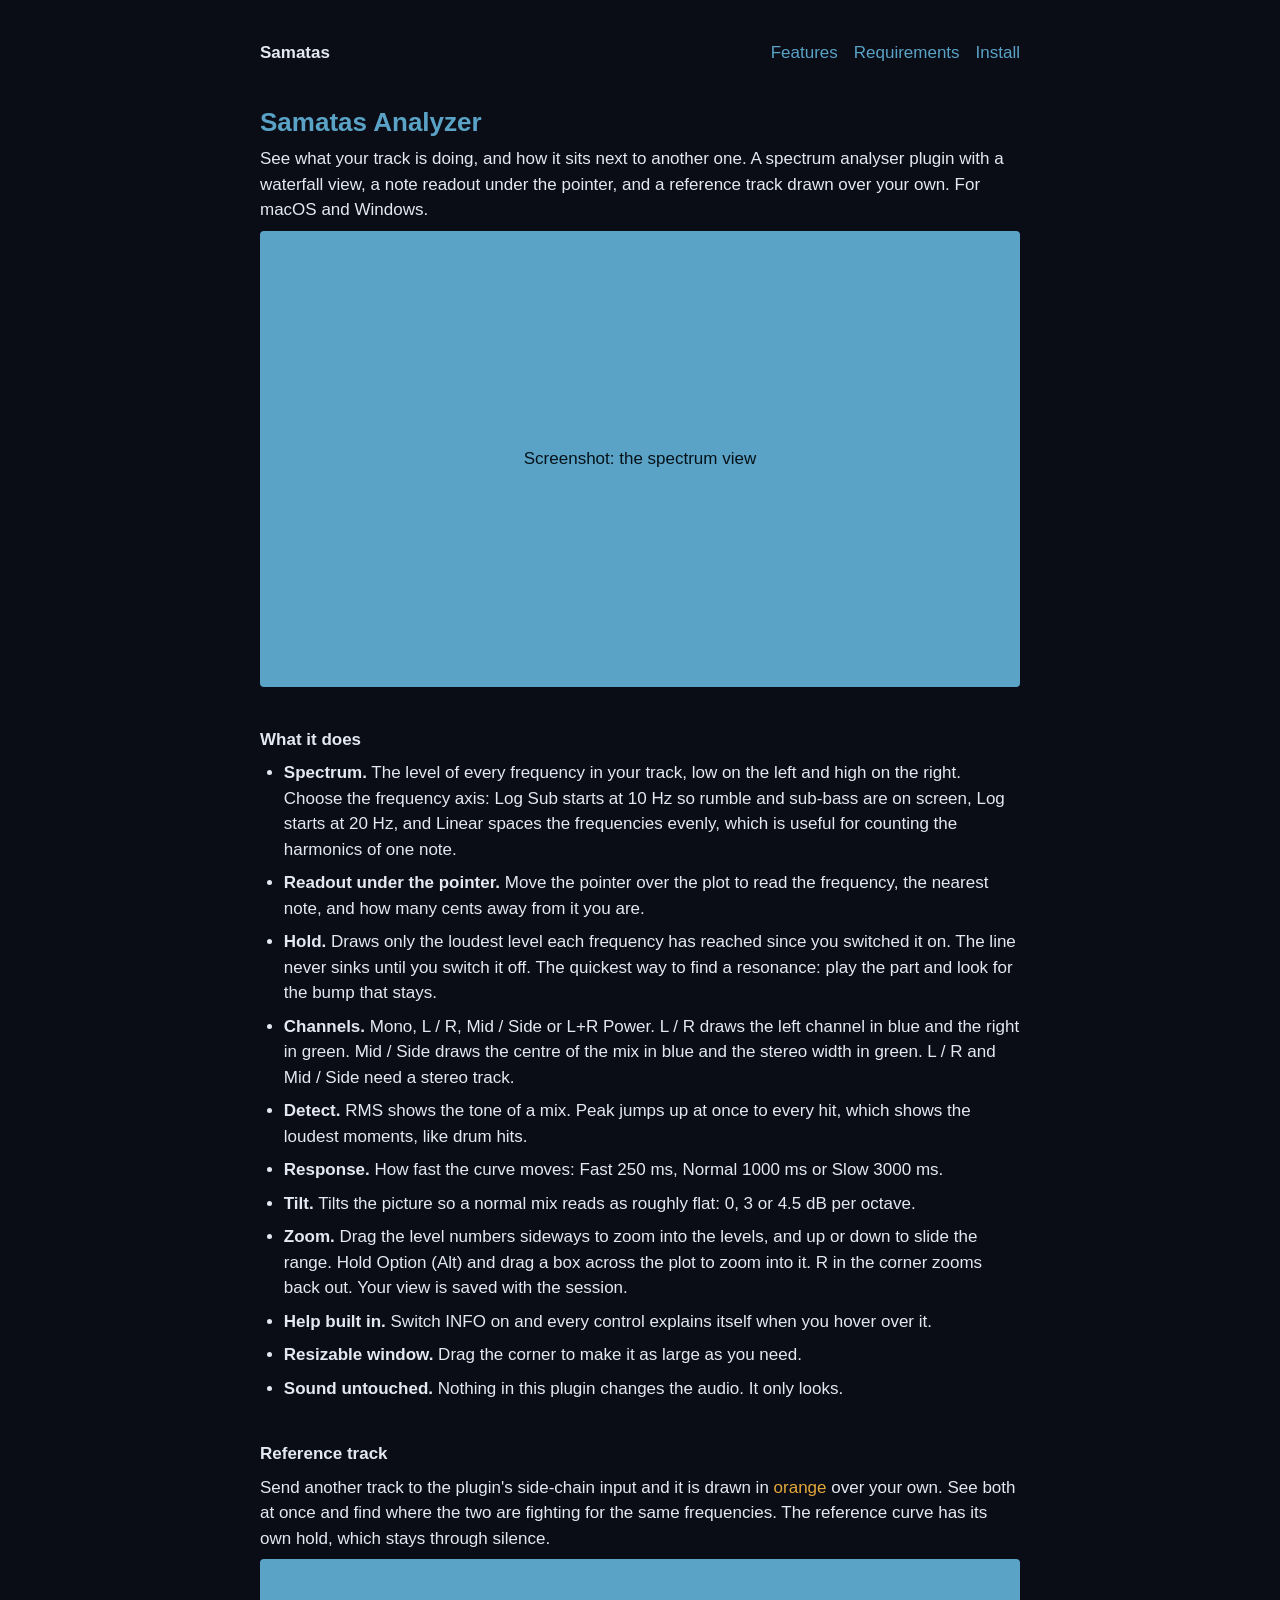
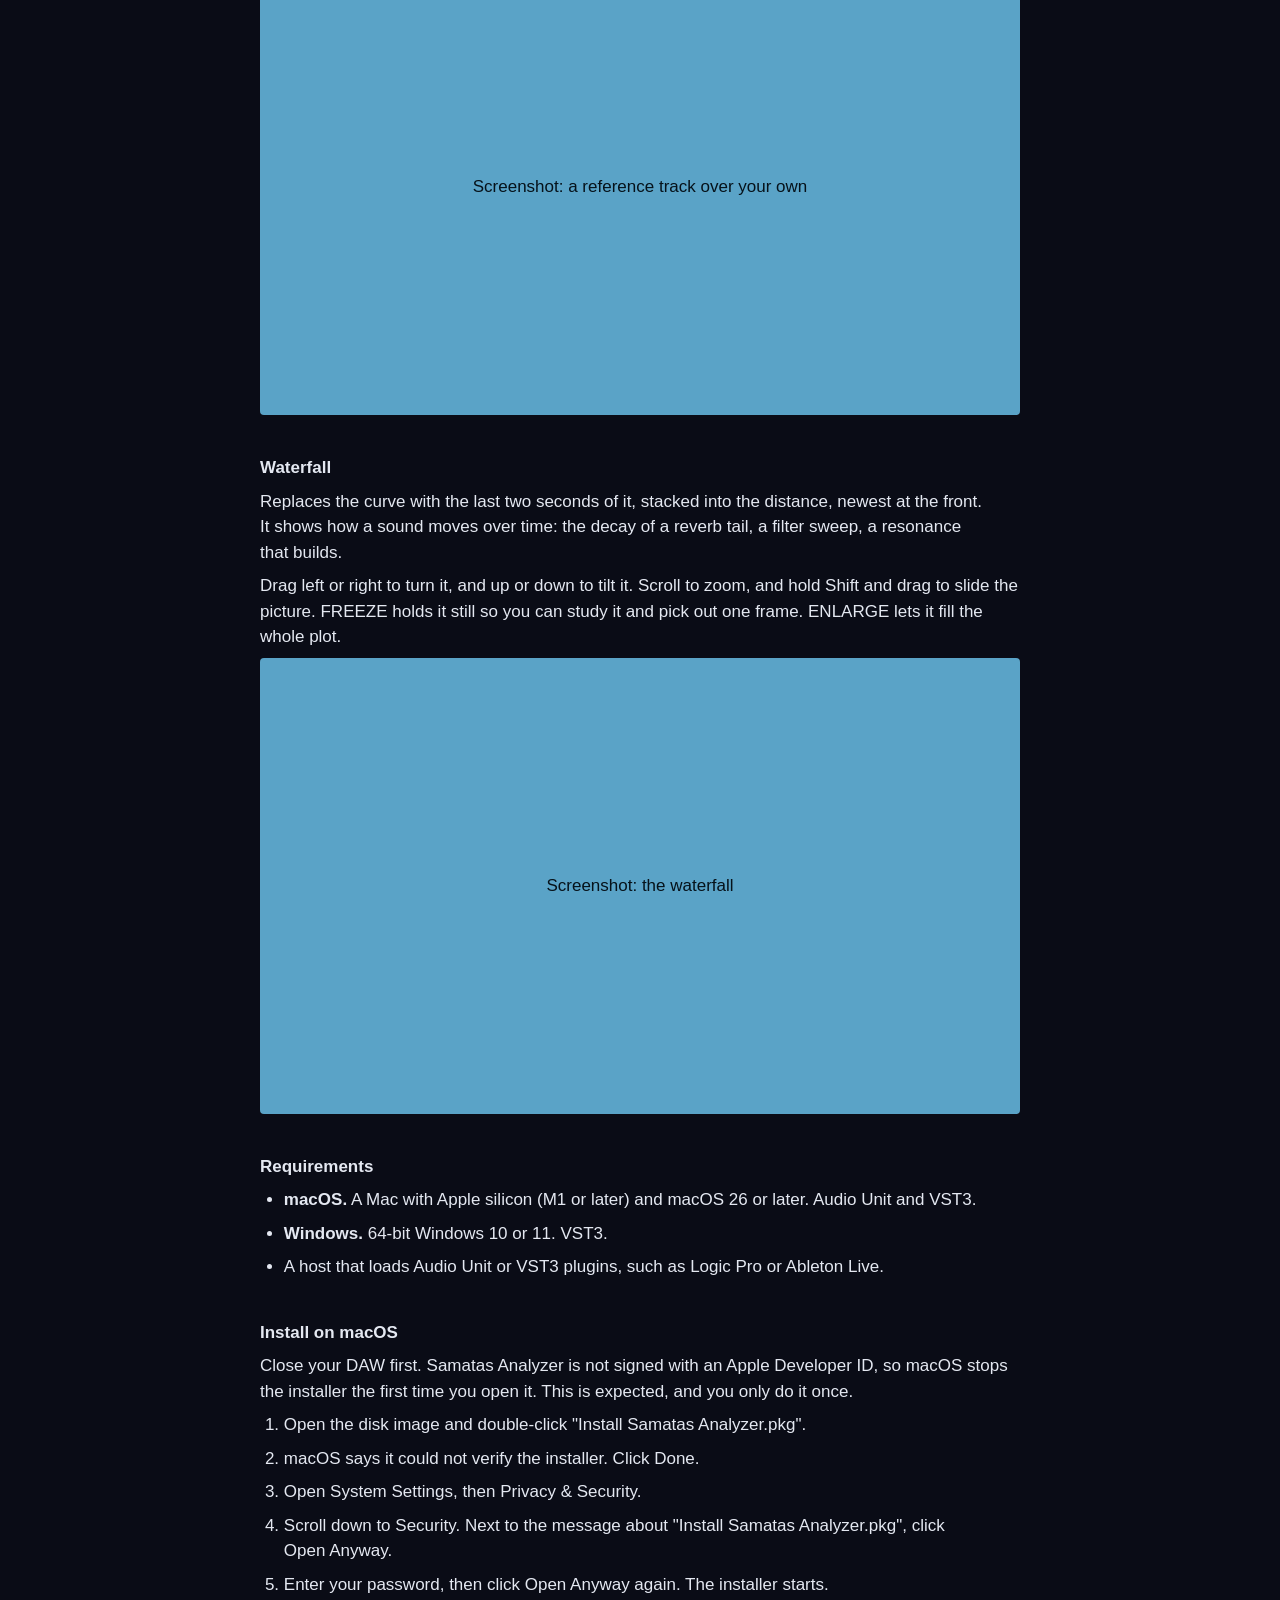
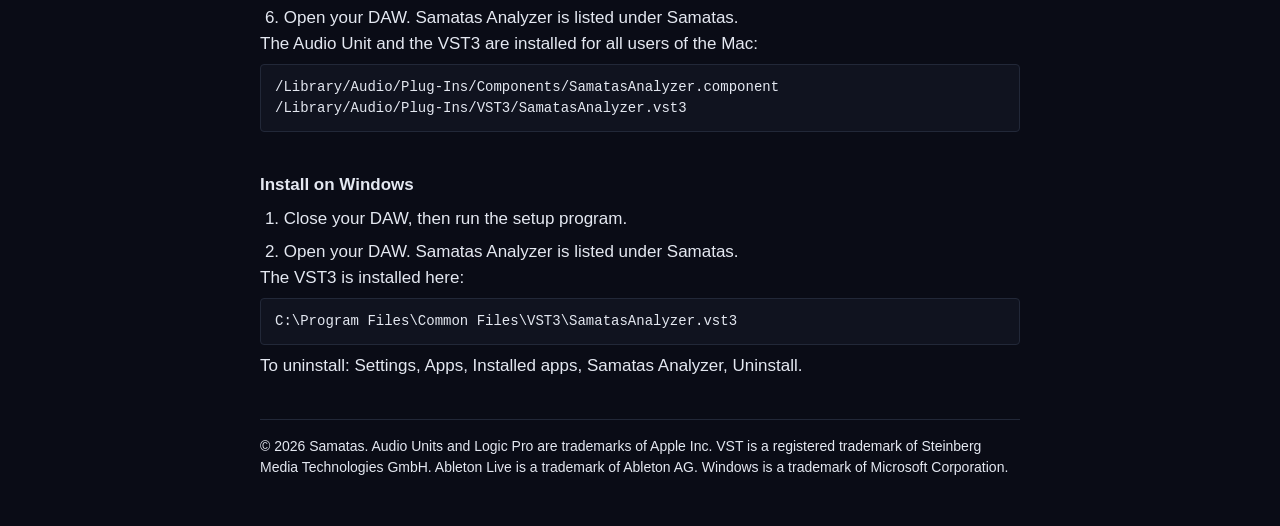
==== analyzer.html @ 2e180e5d "Add files via upload" ====
<!DOCTYPE html>
<html lang="en">
<head>
<meta charset="utf-8">
<meta name="viewport" content="width=device-width, initial-scale=1">
<title>Samatas Analyzer - spectrum analyser plugin for macOS and Windows</title>
<meta name="description" content="Samatas Analyzer is a spectrum analyser plugin for macOS (Audio Unit and VST3) and Windows (VST3), with a waterfall view, a note readout, peak hold, channel modes and a reference track.">
<meta property="og:title" content="Samatas Analyzer">
<meta property="og:description" content="A spectrum analyser plugin with a waterfall view, a note readout and a reference track. For macOS and Windows.">
<meta property="og:type" content="website">
<link rel="stylesheet" href="style.css">
</head>
<body>
<div class="page">

<header class="top">
    <a class="brand" href="./">Samatas</a>
    <nav aria-label="On this page">
        <a href="#features">Features</a>
        <a href="#requirements">Requirements</a>
        <a href="#install">Install</a>
    </nav>
</header>

<main>
    <section>
        <h1>Samatas Analyzer</h1>
        <p>See what your track is doing, and how it sits next to another one. A spectrum analyser plugin with a waterfall view, a note readout under the pointer, and a reference track drawn over your own. For macOS and Windows.</p>
        <div class="shot" role="img" aria-label="Placeholder for a screenshot of the spectrum view">Screenshot: the spectrum view</div>
    </section>

    <section id="features">
        <h2>What it does</h2>
        <ul>
            <li><strong>Spectrum.</strong> The level of every frequency in your track, low on the left and high on the right. Choose the frequency axis: Log Sub starts at 10 Hz so rumble and sub-bass are on screen, Log starts at 20 Hz, and Linear spaces the frequencies evenly, which is useful for counting the harmonics of one note.</li>
            <li><strong>Readout under the pointer.</strong> Move the pointer over the plot to read the frequency, the nearest note, and how many cents away from it you are.</li>
            <li><strong>Hold.</strong> Draws only the loudest level each frequency has reached since you switched it on. The line never sinks until you switch it off. The quickest way to find a resonance: play the part and look for the bump that stays.</li>
            <li><strong>Channels.</strong> Mono, L / R, Mid / Side or L+R Power. L / R draws the left channel in blue and the right in green. Mid / Side draws the centre of the mix in blue and the stereo width in green. L / R and Mid / Side need a stereo track.</li>
            <li><strong>Detect.</strong> RMS shows the tone of a mix. Peak jumps up at once to every hit, which shows the loudest moments, like drum hits.</li>
            <li><strong>Response.</strong> How fast the curve moves: Fast 250 ms, Normal 1000 ms or Slow 3000 ms.</li>
            <li><strong>Tilt.</strong> Tilts the picture so a normal mix reads as roughly flat: 0, 3 or 4.5 dB per octave.</li>
            <li><strong>Zoom.</strong> Drag the level numbers sideways to zoom into the levels, and up or down to slide the range. Hold Option (Alt) and drag a box across the plot to zoom into it. R in the corner zooms back out. Your view is saved with the session.</li>
            <li><strong>Help built in.</strong> Switch INFO on and every control explains itself when you hover over it.</li>
            <li><strong>Resizable window.</strong> Drag the corner to make it as large as you need.</li>
            <li><strong>Sound untouched.</strong> Nothing in this plugin changes the audio. It only looks.</li>
        </ul>
    </section>

    <section>
        <h2>Reference track</h2>
        <p>Send another track to the plugin's side-chain input and it is drawn in <span class="amber">orange</span> over your own. See both at once and find where the two are fighting for the same frequencies. The reference curve has its own hold, which stays through silence.</p>
        <div class="shot" role="img" aria-label="Placeholder for a screenshot of the reference curve over the track">Screenshot: a reference track over your own</div>
    </section>

    <section>
        <h2>Waterfall</h2>
        <p>Replaces the curve with the last two seconds of it, stacked into the distance, newest at the front. It shows how a sound moves over time: the decay of a reverb tail, a filter sweep, a resonance that builds.</p>
        <p>Drag left or right to turn it, and up or down to tilt it. Scroll to zoom, and hold Shift and drag to slide the picture. FREEZE holds it still so you can study it and pick out one frame. ENLARGE lets it fill the whole plot.</p>
        <div class="shot" role="img" aria-label="Placeholder for a screenshot of the waterfall view">Screenshot: the waterfall</div>
    </section>

    <section id="requirements">
        <h2>Requirements</h2>
        <ul>
            <li><strong>macOS.</strong> A Mac with Apple silicon (M1 or later) and macOS 26 or later. Audio Unit and VST3.</li>
            <li><strong>Windows.</strong> 64-bit Windows 10 or 11. VST3.</li>
            <li>A host that loads Audio Unit or VST3 plugins, such as Logic Pro or Ableton Live.</li>
        </ul>
    </section>

    <section id="install">
        <h2>Install on macOS</h2>
        <p>Close your DAW first. Samatas Analyzer is not signed with an Apple Developer ID, so macOS stops the installer the first time you open it. This is expected, and you only do it once.</p>
        <ol>
            <li>Open the disk image and double-click "Install Samatas Analyzer.pkg".</li>
            <li>macOS says it could not verify the installer. Click Done.</li>
            <li>Open System Settings, then Privacy &amp; Security.</li>
            <li>Scroll down to Security. Next to the message about "Install Samatas Analyzer.pkg", click Open Anyway.</li>
            <li>Enter your password, then click Open Anyway again. The installer starts.</li>
            <li>Open your DAW. Samatas Analyzer is listed under Samatas.</li>
        </ol>
        <p>The Audio Unit and the VST3 are installed for all users of the Mac:</p>
<pre>/Library/Audio/Plug-Ins/Components/SamatasAnalyzer.component
/Library/Audio/Plug-Ins/VST3/SamatasAnalyzer.vst3</pre>
    </section>

    <section>
        <h2>Install on Windows</h2>
        <ol>
            <li>Close your DAW, then run the setup program.</li>
            <li>Open your DAW. Samatas Analyzer is listed under Samatas.</li>
        </ol>
        <p>The VST3 is installed here:</p>
<pre>C:\Program Files\Common Files\VST3\SamatasAnalyzer.vst3</pre>
        <p>To uninstall: Settings, Apps, Installed apps, Samatas Analyzer, Uninstall.</p>
    </section>
</main>

<footer>
    <p>&copy; 2026 Samatas. Audio Units and Logic Pro are trademarks of Apple Inc. VST is a registered trademark of Steinberg Media Technologies GmbH. Ableton Live is a trademark of Ableton AG. Windows is a trademark of Microsoft Corporation.</p>
</footer>

</div>
</body>
</html>
---- style.css ----
/* Samatas site. One stylesheet for every page.
   Colours and sizes follow the picture-to-waterfall page:
   one text colour, one accent, one text size (17px) with a larger title,
   two gaps (8px inside a part, 40px between parts). */
:root {
    --bg: #0a0c16;
    --panel: #10131f;
    --line: #222838;
    --text: #e4e8f1;
    --accent: #5aa3c7;
    --amber: #e3a83a;
    --ink-on-accent: #06121a;
    /* Width / height of the plugin window as it opens, with CONTROLS on:
       analyzereditor::kDefaultW (900) and kDefaultPlotH + kStripH (460 + 80). */
    --shot-ratio: 900 / 540;
}
* { box-sizing: border-box; }
html, body { margin: 0; background: var(--bg); color: var(--text); }
body {
    font: 17px/1.5 "Avenir Next", "Segoe UI", "Helvetica Neue", Arial, sans-serif;
    padding: 40px 20px;
}
.page { max-width: 760px; margin: 0 auto; }
p, li { text-wrap: pretty; }
p { margin: 0 0 8px 0; }
a { color: var(--accent); }
a:focus-visible { outline: 2px solid var(--accent); outline-offset: 2px; }

/* The top line: the brand on the left, links on the right. */
.top { display: flex; justify-content: space-between; align-items: baseline; gap: 16px; flex-wrap: wrap; margin-bottom: 40px; }
.top a { text-decoration: none; }
.brand { font-weight: 700; color: var(--text); }
.top nav { display: flex; gap: 16px; flex-wrap: wrap; }

h1 { font-size: 26px; line-height: 1.25; font-weight: 700; color: var(--accent); margin: 0 0 8px 0; }
h2 { font-size: 17px; font-weight: 700; margin: 0 0 8px 0; }
section { margin-bottom: 40px; }

/* A screenshot. Until the real picture exists it is a plain blue box of the
   right shape. To use a real picture, replace the div with:
   <img class="shot" src="shots/name.png" alt="what it shows"> */
.shot {
    display: flex; align-items: center; justify-content: center;
    width: 100%; aspect-ratio: var(--shot-ratio);
    background: var(--accent); color: var(--ink-on-accent);
    border-radius: 4px; text-align: center; padding: 16px;
}
img.shot { display: block; height: auto; padding: 0; background: none; }
.shot + p { margin-top: 8px; }

ul, ol { margin: 0; padding-left: 1.4em; }
li { margin-bottom: 8px; }
li:last-child { margin-bottom: 0; }
.amber { color: var(--amber); }

pre {
    margin: 8px 0; padding: 12px 14px; overflow-x: auto;
    background: var(--panel); border: 1px solid var(--line); border-radius: 4px;
    font: 14px/1.5 ui-monospace, "SF Mono", Menlo, Consolas, monospace;
}
code { font: 14px/1.5 ui-monospace, "SF Mono", Menlo, Consolas, monospace; }

footer { border-top: 1px solid var(--line); padding-top: 16px; }
footer p { font-size: 14px; }
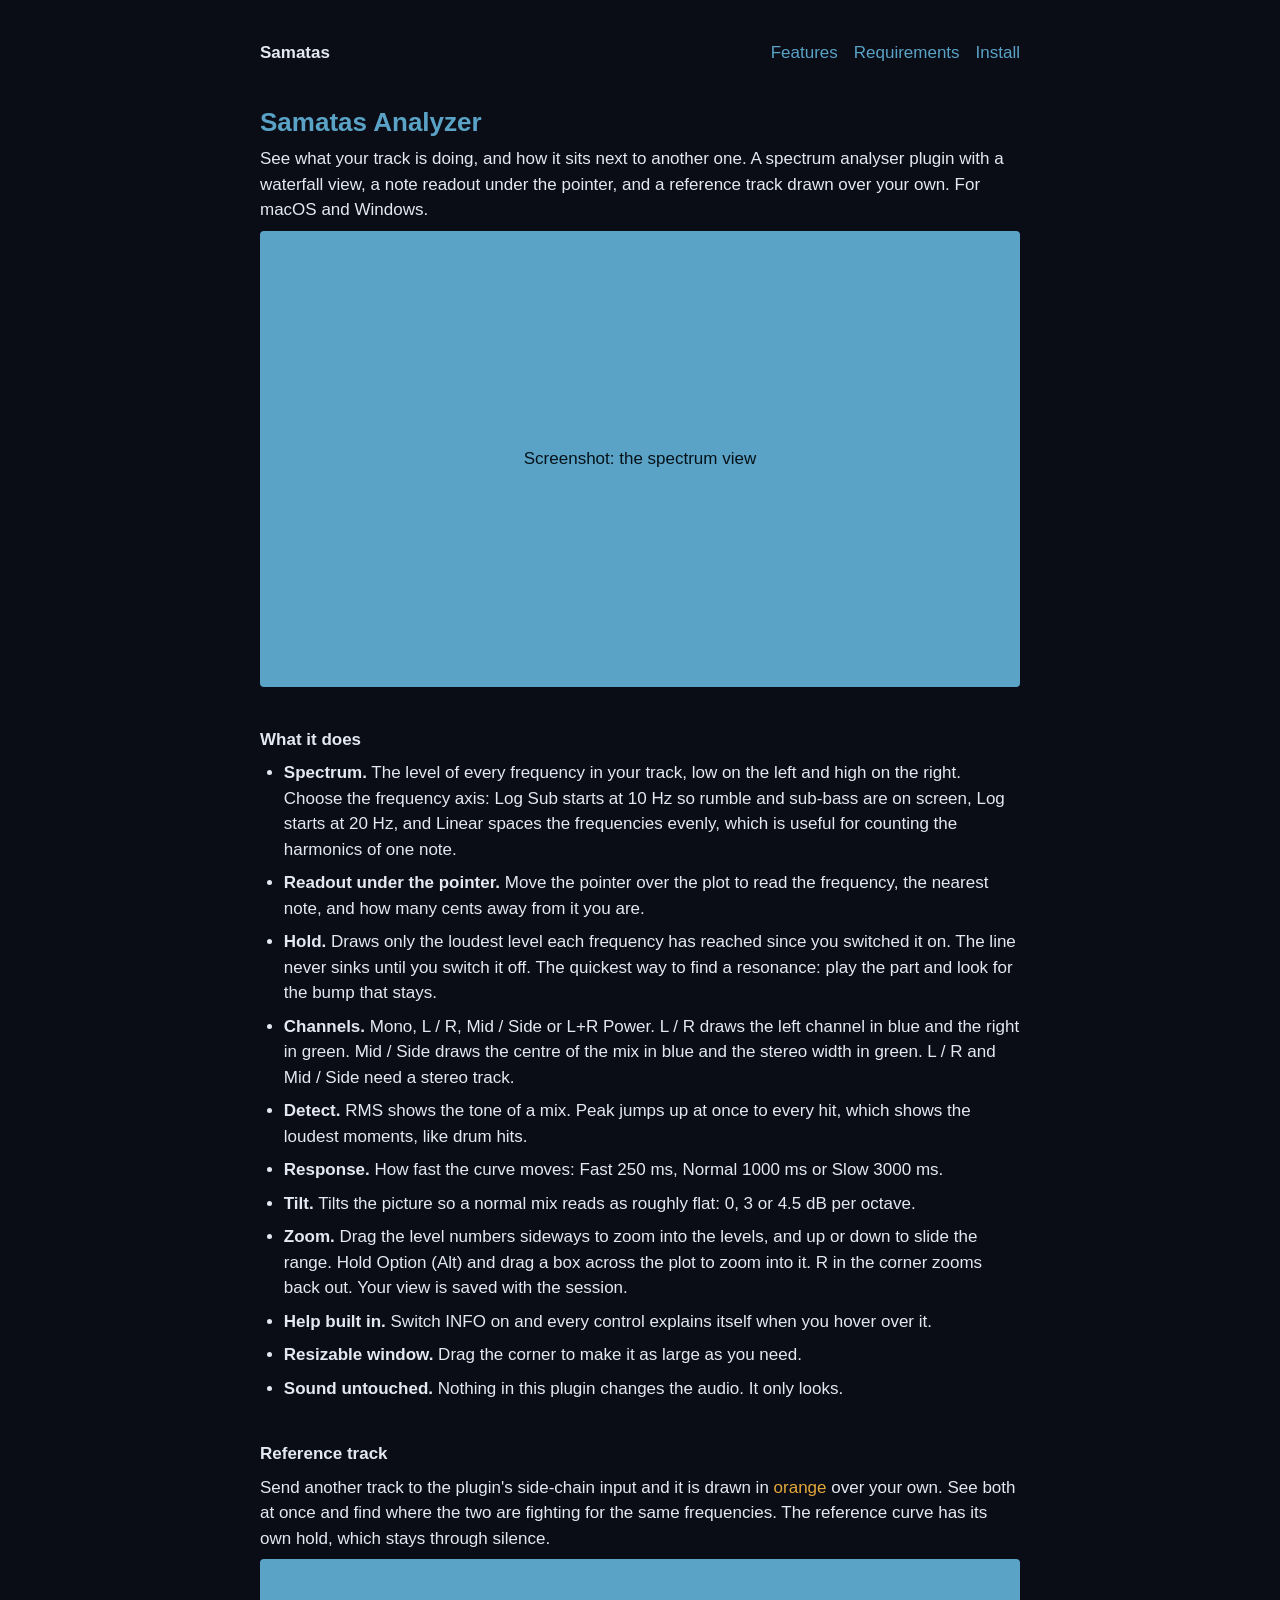
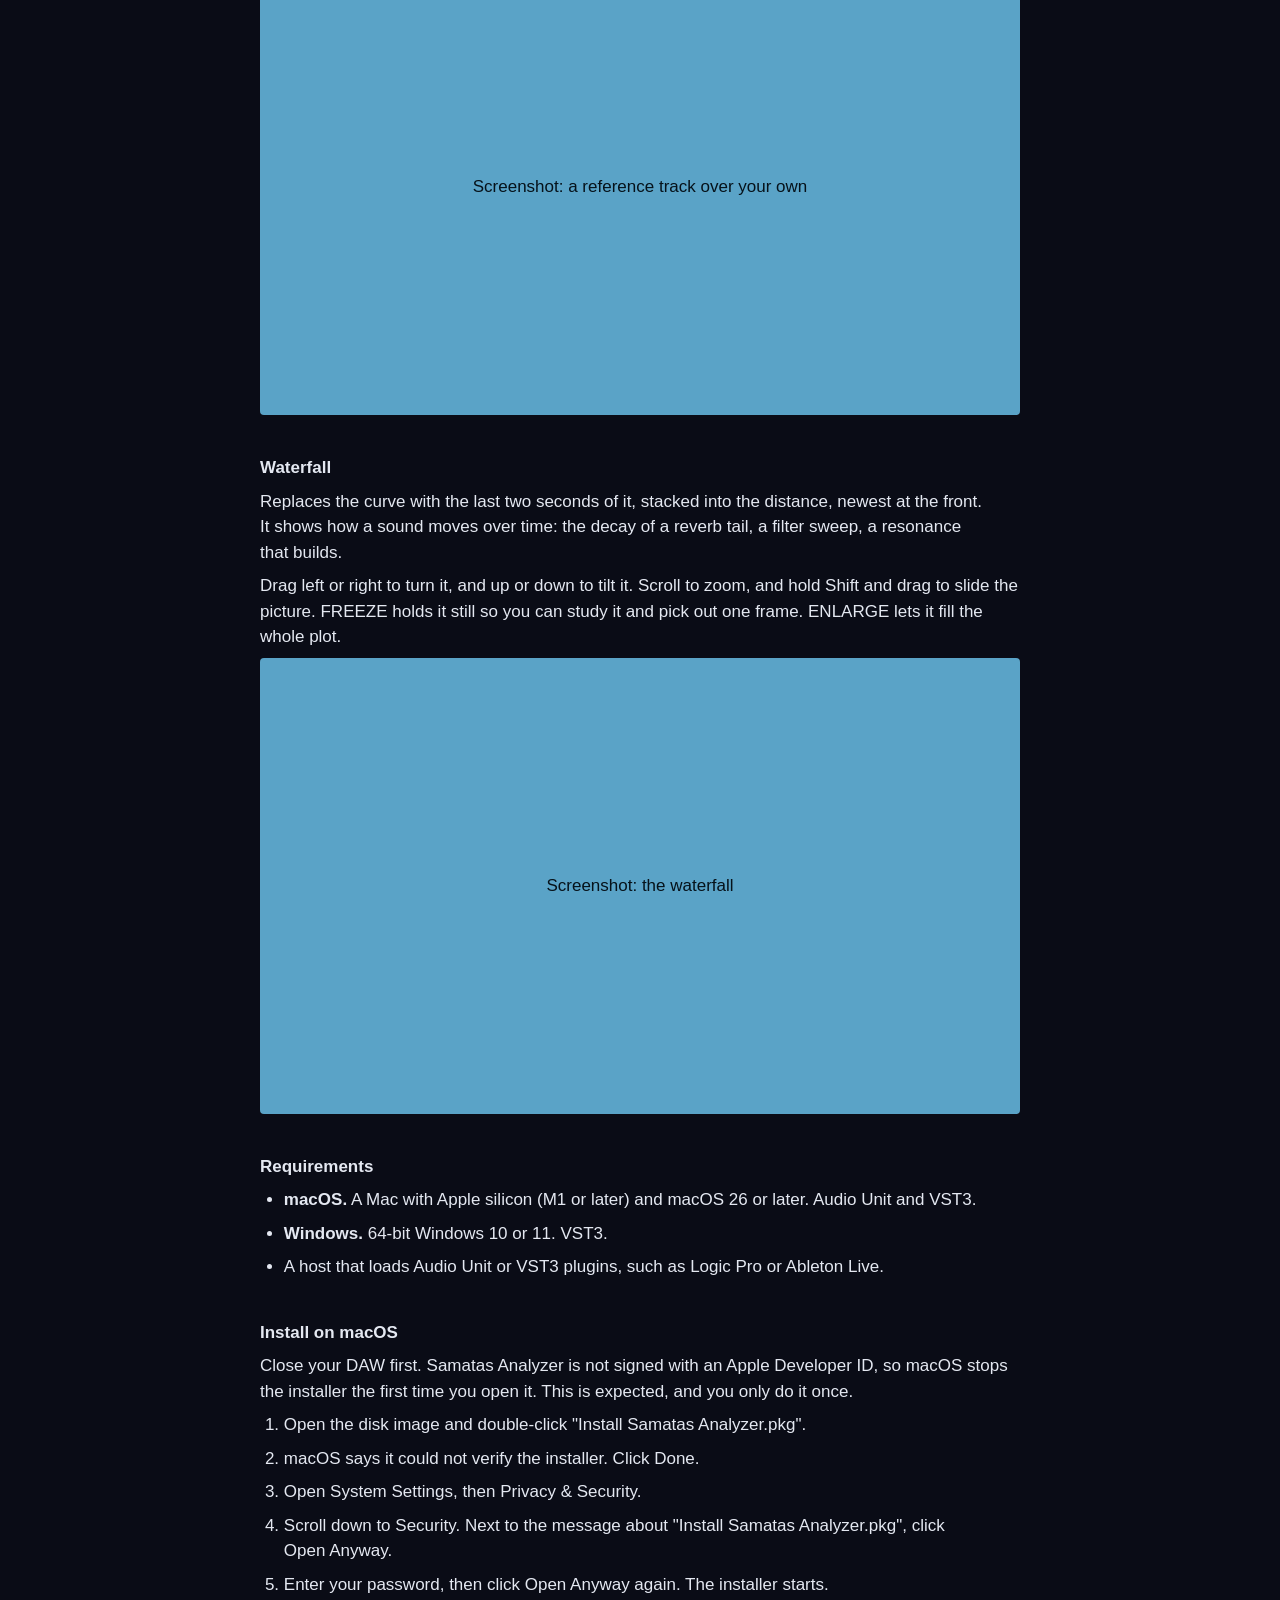
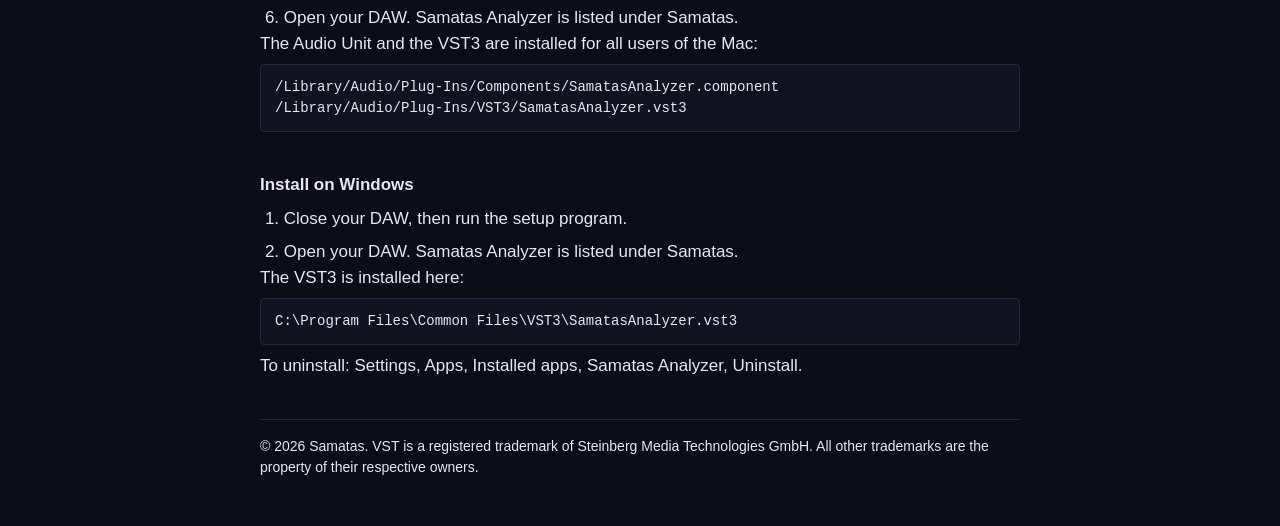
==== commit 3583c3fb: "trademarks" ====
--- a/analyzer.html
+++ b/analyzer.html
@@ -1,105 +1,222 @@
-<!DOCTYPE html>
+<!doctype html>
 <html lang="en">
-<head>
-<meta charset="utf-8">
-<meta name="viewport" content="width=device-width, initial-scale=1">
-<title>Samatas Analyzer - spectrum analyser plugin for macOS and Windows</title>
-<meta name="description" content="Samatas Analyzer is a spectrum analyser plugin for macOS (Audio Unit and VST3) and Windows (VST3), with a waterfall view, a note readout, peak hold, channel modes and a reference track.">
-<meta property="og:title" content="Samatas Analyzer">
-<meta property="og:description" content="A spectrum analyser plugin with a waterfall view, a note readout and a reference track. For macOS and Windows.">
-<meta property="og:type" content="website">
-<link rel="stylesheet" href="style.css">
-</head>
-<body>
-<div class="page">
-
-<header class="top">
-    <a class="brand" href="./">Samatas</a>
-    <nav aria-label="On this page">
-        <a href="#features">Features</a>
-        <a href="#requirements">Requirements</a>
-        <a href="#install">Install</a>
-    </nav>
-</header>
-
-<main>
-    <section>
-        <h1>Samatas Analyzer</h1>
-        <p>See what your track is doing, and how it sits next to another one. A spectrum analyser plugin with a waterfall view, a note readout under the pointer, and a reference track drawn over your own. For macOS and Windows.</p>
-        <div class="shot" role="img" aria-label="Placeholder for a screenshot of the spectrum view">Screenshot: the spectrum view</div>
-    </section>
-
-    <section id="features">
-        <h2>What it does</h2>
-        <ul>
-            <li><strong>Spectrum.</strong> The level of every frequency in your track, low on the left and high on the right. Choose the frequency axis: Log Sub starts at 10 Hz so rumble and sub-bass are on screen, Log starts at 20 Hz, and Linear spaces the frequencies evenly, which is useful for counting the harmonics of one note.</li>
-            <li><strong>Readout under the pointer.</strong> Move the pointer over the plot to read the frequency, the nearest note, and how many cents away from it you are.</li>
-            <li><strong>Hold.</strong> Draws only the loudest level each frequency has reached since you switched it on. The line never sinks until you switch it off. The quickest way to find a resonance: play the part and look for the bump that stays.</li>
-            <li><strong>Channels.</strong> Mono, L / R, Mid / Side or L+R Power. L / R draws the left channel in blue and the right in green. Mid / Side draws the centre of the mix in blue and the stereo width in green. L / R and Mid / Side need a stereo track.</li>
-            <li><strong>Detect.</strong> RMS shows the tone of a mix. Peak jumps up at once to every hit, which shows the loudest moments, like drum hits.</li>
-            <li><strong>Response.</strong> How fast the curve moves: Fast 250 ms, Normal 1000 ms or Slow 3000 ms.</li>
-            <li><strong>Tilt.</strong> Tilts the picture so a normal mix reads as roughly flat: 0, 3 or 4.5 dB per octave.</li>
-            <li><strong>Zoom.</strong> Drag the level numbers sideways to zoom into the levels, and up or down to slide the range. Hold Option (Alt) and drag a box across the plot to zoom into it. R in the corner zooms back out. Your view is saved with the session.</li>
-            <li><strong>Help built in.</strong> Switch INFO on and every control explains itself when you hover over it.</li>
-            <li><strong>Resizable window.</strong> Drag the corner to make it as large as you need.</li>
-            <li><strong>Sound untouched.</strong> Nothing in this plugin changes the audio. It only looks.</li>
-        </ul>
-    </section>
-
-    <section>
-        <h2>Reference track</h2>
-        <p>Send another track to the plugin's side-chain input and it is drawn in <span class="amber">orange</span> over your own. See both at once and find where the two are fighting for the same frequencies. The reference curve has its own hold, which stays through silence.</p>
-        <div class="shot" role="img" aria-label="Placeholder for a screenshot of the reference curve over the track">Screenshot: a reference track over your own</div>
-    </section>
-
-    <section>
-        <h2>Waterfall</h2>
-        <p>Replaces the curve with the last two seconds of it, stacked into the distance, newest at the front. It shows how a sound moves over time: the decay of a reverb tail, a filter sweep, a resonance that builds.</p>
-        <p>Drag left or right to turn it, and up or down to tilt it. Scroll to zoom, and hold Shift and drag to slide the picture. FREEZE holds it still so you can study it and pick out one frame. ENLARGE lets it fill the whole plot.</p>
-        <div class="shot" role="img" aria-label="Placeholder for a screenshot of the waterfall view">Screenshot: the waterfall</div>
-    </section>
-
-    <section id="requirements">
-        <h2>Requirements</h2>
-        <ul>
-            <li><strong>macOS.</strong> A Mac with Apple silicon (M1 or later) and macOS 26 or later. Audio Unit and VST3.</li>
+  <head>
+    <meta charset="utf-8" />
+    <meta name="viewport" content="width=device-width, initial-scale=1" />
+    <title>
+      Samatas Analyzer - spectrum analyser plugin for macOS and Windows
+    </title>
+    <meta
+      name="description"
+      content="Samatas Analyzer is a spectrum analyser plugin for macOS (Audio Unit and VST3) and Windows (VST3), with a waterfall view, a note readout, peak hold, channel modes and a reference track."
+    />
+    <meta property="og:title" content="Samatas Analyzer" />
+    <meta
+      property="og:description"
+      content="A spectrum analyser plugin with a waterfall view, a note readout and a reference track. For macOS and Windows. Enjoy"
+    />
+    <meta property="og:type" content="website" />
+    <link rel="stylesheet" href="style.css" />
+  </head>
+  <body>
+    <div class="page">
+      <header class="top">
+        <a class="brand" href="./">Samatas</a>
+        <nav aria-label="On this page">
+          <a href="#features">Features</a>
+          <a href="#requirements">Requirements</a>
+          <a href="#install">Install</a>
+        </nav>
+      </header>
+
+      <main>
+        <section>
+          <h1>Samatas Analyzer</h1>
+          <p>
+            See what your track is doing, and how it sits next to another one. A
+            spectrum analyser plugin with a waterfall view, a note readout under
+            the pointer, and a reference track drawn over your own. For macOS
+            and Windows.
+          </p>
+          <div
+            class="shot"
+            role="img"
+            aria-label="Placeholder for a screenshot of the spectrum view"
+          >
+            Screenshot: the spectrum view
+          </div>
+        </section>
+
+        <section id="features">
+          <h2>What it does</h2>
+          <ul>
+            <li>
+              <strong>Spectrum.</strong> The level of every frequency in your
+              track, low on the left and high on the right. Choose the frequency
+              axis: Log Sub starts at 10 Hz so rumble and sub-bass are on
+              screen, Log starts at 20 Hz, and Linear spaces the frequencies
+              evenly, which is useful for counting the harmonics of one note.
+            </li>
+            <li>
+              <strong>Readout under the pointer.</strong> Move the pointer over
+              the plot to read the frequency, the nearest note, and how many
+              cents away from it you are.
+            </li>
+            <li>
+              <strong>Hold.</strong> Draws only the loudest level each frequency
+              has reached since you switched it on. The line never sinks until
+              you switch it off. The quickest way to find a resonance: play the
+              part and look for the bump that stays.
+            </li>
+            <li>
+              <strong>Channels.</strong> Mono, L / R, Mid / Side or L+R Power. L
+              / R draws the left channel in blue and the right in green. Mid /
+              Side draws the centre of the mix in blue and the stereo width in
+              green. L / R and Mid / Side need a stereo track.
+            </li>
+            <li>
+              <strong>Detect.</strong> RMS shows the tone of a mix. Peak jumps
+              up at once to every hit, which shows the loudest moments, like
+              drum hits.
+            </li>
+            <li>
+              <strong>Response.</strong> How fast the curve moves: Fast 250 ms,
+              Normal 1000 ms or Slow 3000 ms.
+            </li>
+            <li>
+              <strong>Tilt.</strong> Tilts the picture so a normal mix reads as
+              roughly flat: 0, 3 or 4.5 dB per octave.
+            </li>
+            <li>
+              <strong>Zoom.</strong> Drag the level numbers sideways to zoom
+              into the levels, and up or down to slide the range. Hold Option
+              (Alt) and drag a box across the plot to zoom into it. R in the
+              corner zooms back out. Your view is saved with the session.
+            </li>
+            <li>
+              <strong>Help built in.</strong> Switch INFO on and every control
+              explains itself when you hover over it.
+            </li>
+            <li>
+              <strong>Resizable window.</strong> Drag the corner to make it as
+              large as you need.
+            </li>
+            <li>
+              <strong>Sound untouched.</strong> Nothing in this plugin changes
+              the audio. It only looks.
+            </li>
+          </ul>
+        </section>
+
+        <section>
+          <h2>Reference track</h2>
+          <p>
+            Send another track to the plugin's side-chain input and it is drawn
+            in <span class="amber">orange</span> over your own. See both at once
+            and find where the two are fighting for the same frequencies. The
+            reference curve has its own hold, which stays through silence.
+          </p>
+          <div
+            class="shot"
+            role="img"
+            aria-label="Placeholder for a screenshot of the reference curve over the track"
+          >
+            Screenshot: a reference track over your own
+          </div>
+        </section>
+
+        <section>
+          <h2>Waterfall</h2>
+          <p>
+            Replaces the curve with the last two seconds of it, stacked into the
+            distance, newest at the front. It shows how a sound moves over time:
+            the decay of a reverb tail, a filter sweep, a resonance that builds.
+          </p>
+          <p>
+            Drag left or right to turn it, and up or down to tilt it. Scroll to
+            zoom, and hold Shift and drag to slide the picture. FREEZE holds it
+            still so you can study it and pick out one frame. ENLARGE lets it
+            fill the whole plot.
+          </p>
+          <div
+            class="shot"
+            role="img"
+            aria-label="Placeholder for a screenshot of the waterfall view"
+          >
+            Screenshot: the waterfall
+          </div>
+        </section>
+
+        <section id="requirements">
+          <h2>Requirements</h2>
+          <ul>
+            <li>
+              <strong>macOS.</strong> A Mac with Apple silicon (M1 or later) and
+              macOS 26 or later. Audio Unit and VST3.
+            </li>
             <li><strong>Windows.</strong> 64-bit Windows 10 or 11. VST3.</li>
-            <li>A host that loads Audio Unit or VST3 plugins, such as Logic Pro or Ableton Live.</li>
-        </ul>
-    </section>
-
-    <section id="install">
-        <h2>Install on macOS</h2>
-        <p>Close your DAW first. Samatas Analyzer is not signed with an Apple Developer ID, so macOS stops the installer the first time you open it. This is expected, and you only do it once.</p>
-        <ol>
-            <li>Open the disk image and double-click "Install Samatas Analyzer.pkg".</li>
+            <li>
+              A host that loads Audio Unit or VST3 plugins, such as Logic Pro or
+              Ableton Live.
+            </li>
+          </ul>
+        </section>
+
+        <section id="install">
+          <h2>Install on macOS</h2>
+          <p>
+            Close your DAW first. Samatas Analyzer is not signed with an Apple
+            Developer ID, so macOS stops the installer the first time you open
+            it. This is expected, and you only do it once.
+          </p>
+          <ol>
+            <li>
+              Open the disk image and double-click "Install Samatas
+              Analyzer.pkg".
+            </li>
             <li>macOS says it could not verify the installer. Click Done.</li>
             <li>Open System Settings, then Privacy &amp; Security.</li>
-            <li>Scroll down to Security. Next to the message about "Install Samatas Analyzer.pkg", click Open Anyway.</li>
-            <li>Enter your password, then click Open Anyway again. The installer starts.</li>
+            <li>
+              Scroll down to Security. Next to the message about "Install
+              Samatas Analyzer.pkg", click Open Anyway.
+            </li>
+            <li>
+              Enter your password, then click Open Anyway again. The installer
+              starts.
+            </li>
             <li>Open your DAW. Samatas Analyzer is listed under Samatas.</li>
-        </ol>
-        <p>The Audio Unit and the VST3 are installed for all users of the Mac:</p>
-<pre>/Library/Audio/Plug-Ins/Components/SamatasAnalyzer.component
-/Library/Audio/Plug-Ins/VST3/SamatasAnalyzer.vst3</pre>
-    </section>
-
-    <section>
-        <h2>Install on Windows</h2>
-        <ol>
+          </ol>
+          <p>
+            The Audio Unit and the VST3 are installed for all users of the Mac:
+          </p>
+          <pre>
+/Library/Audio/Plug-Ins/Components/SamatasAnalyzer.component
+/Library/Audio/Plug-Ins/VST3/SamatasAnalyzer.vst3</pre
+          >
+        </section>
+
+        <section>
+          <h2>Install on Windows</h2>
+          <ol>
             <li>Close your DAW, then run the setup program.</li>
             <li>Open your DAW. Samatas Analyzer is listed under Samatas.</li>
-        </ol>
-        <p>The VST3 is installed here:</p>
-<pre>C:\Program Files\Common Files\VST3\SamatasAnalyzer.vst3</pre>
-        <p>To uninstall: Settings, Apps, Installed apps, Samatas Analyzer, Uninstall.</p>
-    </section>
-</main>
-
-<footer>
-    <p>&copy; 2026 Samatas. Audio Units and Logic Pro are trademarks of Apple Inc. VST is a registered trademark of Steinberg Media Technologies GmbH. Ableton Live is a trademark of Ableton AG. Windows is a trademark of Microsoft Corporation.</p>
-</footer>
-
-</div>
-</body>
+          </ol>
+          <p>The VST3 is installed here:</p>
+          <pre>C:\Program Files\Common Files\VST3\SamatasAnalyzer.vst3</pre>
+          <p>
+            To uninstall: Settings, Apps, Installed apps, Samatas Analyzer,
+            Uninstall.
+          </p>
+        </section>
+      </main>
+
+      <footer>
+        <p>
+          &copy; 2026 Samatas. VST is a registered trademark of Steinberg Media
+          Technologies GmbH. All other trademarks are the property of their
+          respective owners.
+        </p>
+      </footer>
+    </div>
+  </body>
 </html>
